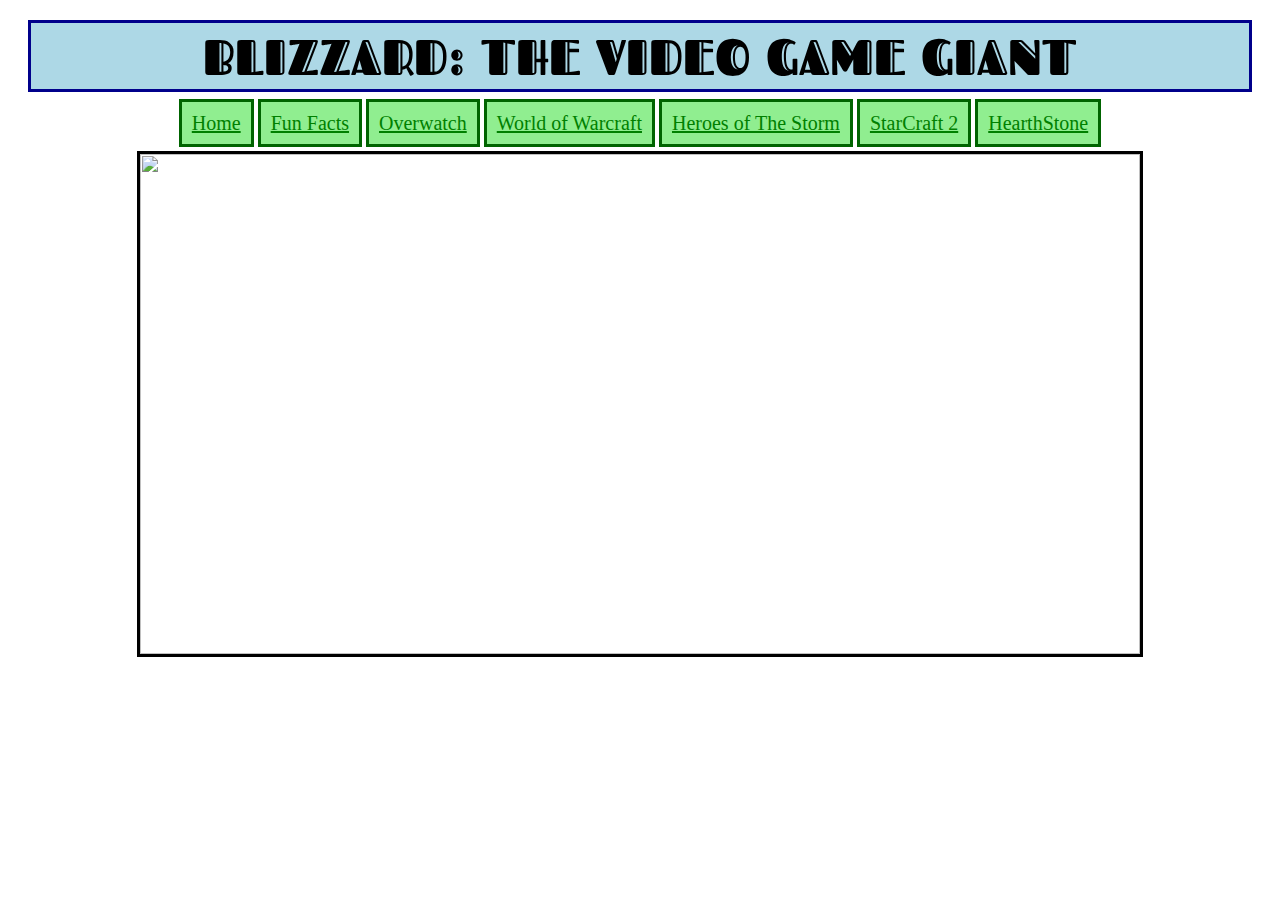
==== Diablo.html @ 3aca9515 "hey" ====
<!DOCTYPE html>
<html lang="en">
  <head>
    <link rel="stylesheet" href="style.css">
    <meta charset="utf-8">
  </head>
  <body class="index">
  <h1> BLIZZARD: THE VIDEO GAME GIANT</h1>
<p class="h">
<nav class="h">
  <a href="index.html"class="depression">Home</a>
  <a href="funfacts.html"class="depression">Fun Facts</a>
  <a href="overwatch.html"class="depression">Overwatch</a>
  <a href="Wow.html"class="depression">World of Warcraft</a>
  <a href=""class="depression">Heroes of The Storm</a>
  <a href=""class="depression">StarCraft 2</a>
  <a href=""class="depression">HearthStone</a>
</nav>
</p>
<img src="http://cdn.wccftech.com/wp-content/uploads/2016/06/Diablo.jpg" height="500" width="1000" class="i">
</body>
</html>
---- style.css ----
@import 'https://fonts.googleapis.com/css?family=Fascinate+Inline|Pacifico';
@import 'https://fonts.googleapis.com/css?family=Baloo+Tamma';
.over{
  text-align: center;
  background-image: url(http://hdqwalls.com/download/overwatch-logo-hd-pic-2048x1152.jpg);
}
.index{
text-align: center;
background-image: url(http://dragonsandwhimsy.com/wp-content/uploads/2014/11/blizzard-entertainment-world-of-warcraft-2510240-1550x923.jpg);
}
h1{
  font-family: 'Fascinate Inline', cursive;
  margin: 20px;
font-size: 50px;
text-align: center;
background-color: lightblue;
border: 3.5px solid darkblue;

}
.h{
  text-align: center;
}
.i{
  border: 3.5px solid black;
}
.wow{
  text-align: center;
  border: 3.5px solid darkred;
  padding: 20px;
  background-color: pink;
}
.ff{
  text-align: center;
  color: red;
  border: 3.5px solid darkred;
  padding: 10px;
  font-size: 20px;
  font-family: 'Baloo Tamma';
  background-color: pink;
}
.o{
  text-align: center;
  background-color: #FFCC66;
  border: 4px solid #C96F00;
  padding: 20px;
}
.depression{
display: inline;
  color: green;
  font-family: 'Baloo Tamma';
  background-color: lightgreen;
  border: 3.5px solid darkgreen;
  padding: 10px;
  font-size: 20px;
width: 100px;
}
.indeximage{
  border: 4px solid black;
  display: inline;
margin: 20px;
  width: 490px;
  height: 350px;
}
.indexh2{
font-family:'Pacifico', cursive;
background-color: pink;
color: red;
border:  solid darkred;
text-align: center;
}
.indexp{
  text-align: center;
  color: white;
  font-size: 20px;
}
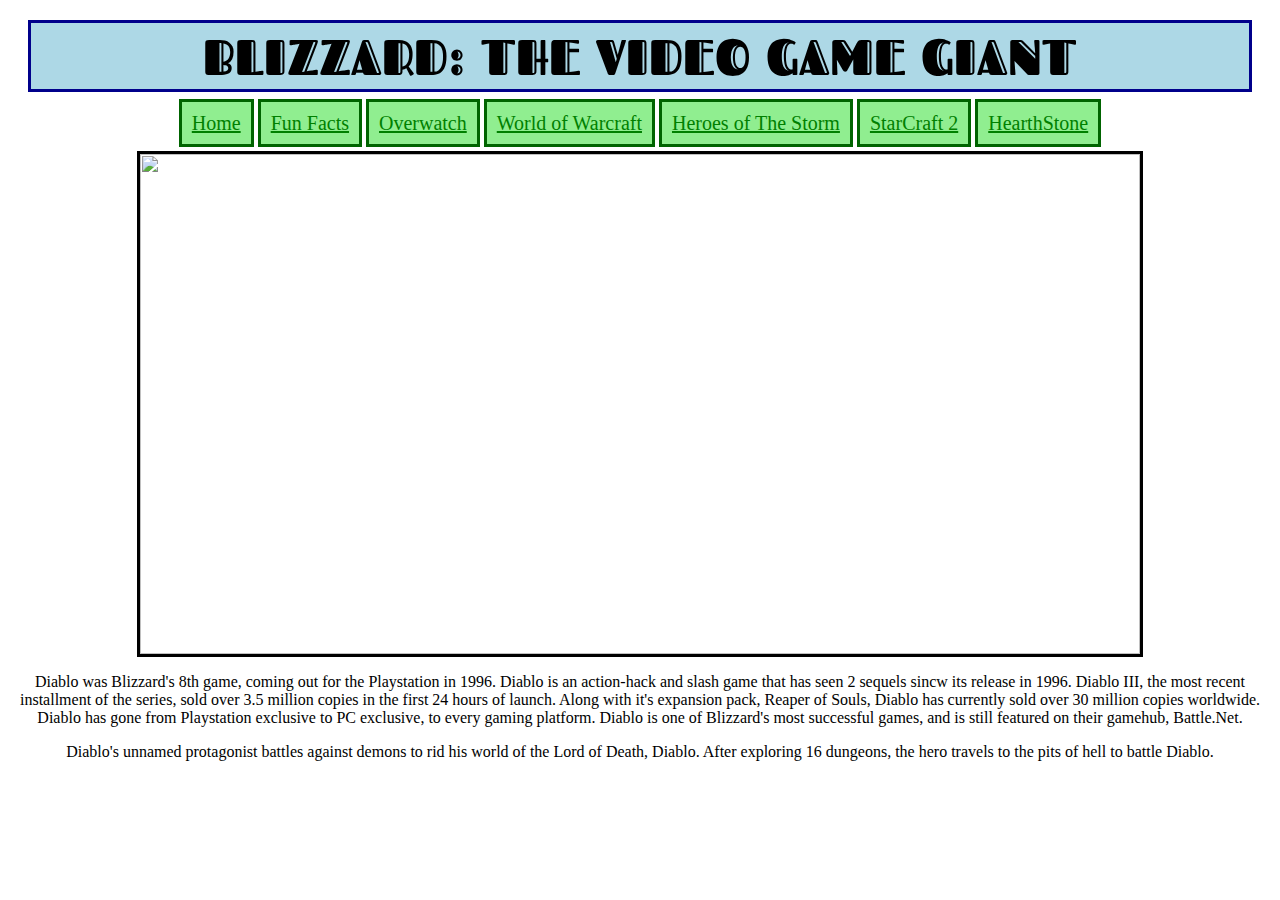
==== commit f1ab1c0c: "pokemon" ====
--- a/Diablo.html
+++ b/Diablo.html
@@ -1,4 +1,4 @@
-<!DOCTYPE html>
+<!-- <!DOCTYPE html> -->
 <html lang="en">
   <head>
     <link rel="stylesheet" href="style.css">
@@ -18,5 +18,12 @@
 </nav>
 </p>
 <img src="http://cdn.wccftech.com/wp-content/uploads/2016/06/Diablo.jpg" height="500" width="1000" class="i">
+<p>Diablo was Blizzard's 8th game, coming out for the Playstation in 1996. Diablo is an action-hack and slash game that has seen 2 sequels
+  sincw its release in 1996. Diablo III, the most recent installment of the series, sold over 3.5 million copies in the first 24 hours of launch.
+  Along with it's expansion pack, Reaper of Souls, Diablo has currently sold over 30 million copies worldwide. Diablo has gone from Playstation
+  exclusive to PC exclusive, to every gaming platform. Diablo is one of Blizzard's most successful games, and is still featured on their gamehub,
+   Battle.Net. </p>
+   <p>Diablo's unnamed protagonist battles against demons to rid his world of the Lord of Death, Diablo. After exploring 16 dungeons, the hero
+     travels to the pits of hell to battle Diablo. 
 </body>
 </html>
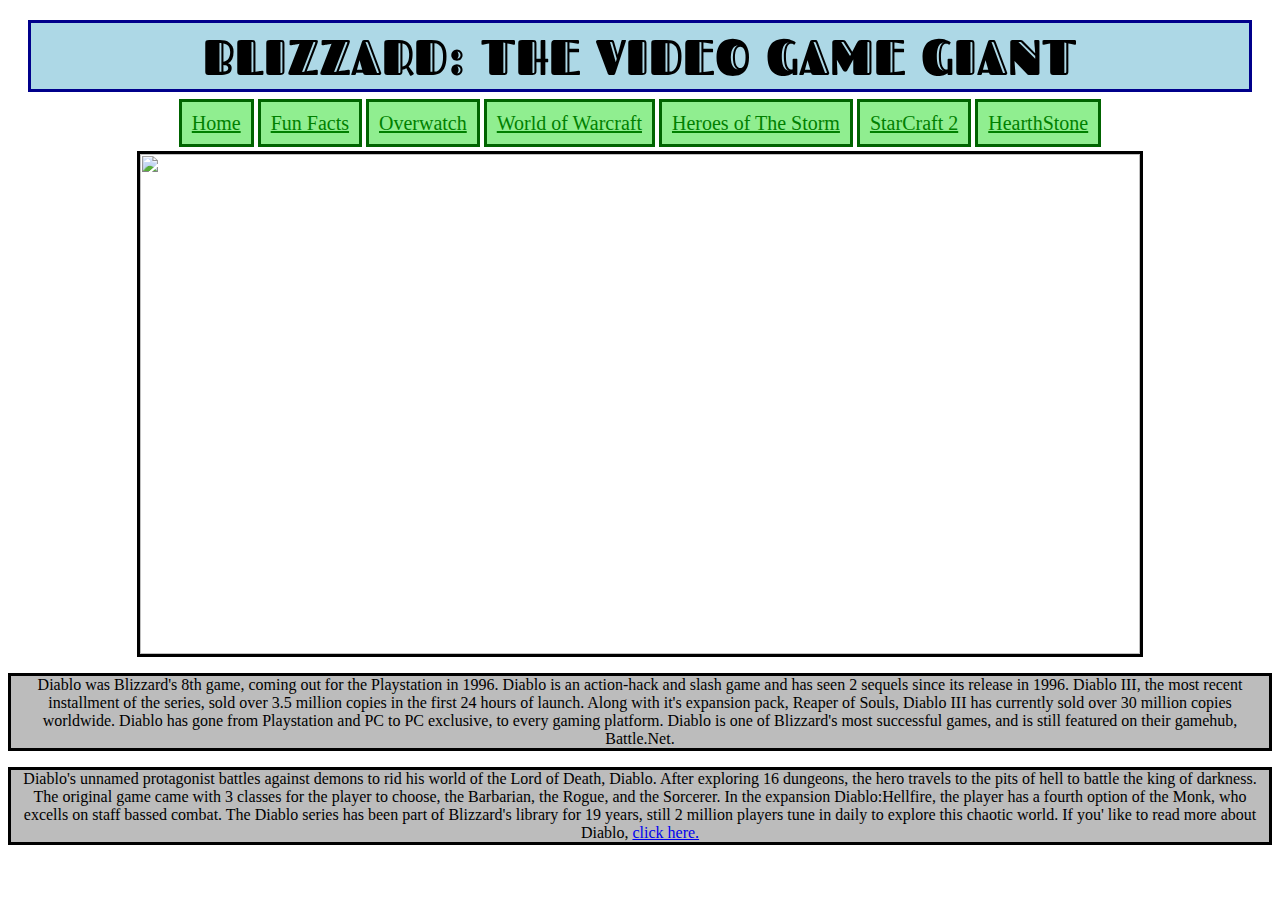
==== commit 1bac63ed: "done sir" ====
--- a/Diablo.html
+++ b/Diablo.html
@@ -18,12 +18,15 @@
 </nav>
 </p>
 <img src="http://cdn.wccftech.com/wp-content/uploads/2016/06/Diablo.jpg" height="500" width="1000" class="i">
-<p>Diablo was Blizzard's 8th game, coming out for the Playstation in 1996. Diablo is an action-hack and slash game that has seen 2 sequels
-  sincw its release in 1996. Diablo III, the most recent installment of the series, sold over 3.5 million copies in the first 24 hours of launch.
-  Along with it's expansion pack, Reaper of Souls, Diablo has currently sold over 30 million copies worldwide. Diablo has gone from Playstation
-  exclusive to PC exclusive, to every gaming platform. Diablo is one of Blizzard's most successful games, and is still featured on their gamehub,
+<p class="diablo">Diablo was Blizzard's 8th game, coming out for the Playstation in 1996. Diablo is an action-hack and slash game and has seen 2 sequels
+  since its release in 1996. Diablo III, the most recent installment of the series, sold over 3.5 million copies in the first 24 hours of launch.
+  Along with it's expansion pack, Reaper of Souls, Diablo III has currently sold over 30 million copies worldwide. Diablo has gone from Playstation
+and PC to PC exclusive, to every gaming platform. Diablo is one of Blizzard's most successful games, and is still featured on their gamehub,
    Battle.Net. </p>
-   <p>Diablo's unnamed protagonist battles against demons to rid his world of the Lord of Death, Diablo. After exploring 16 dungeons, the hero
-     travels to the pits of hell to battle Diablo. 
+   <p class="diablo">Diablo's unnamed protagonist battles against demons to rid his world of the Lord of Death, Diablo. After exploring 16 dungeons, the hero
+     travels to the pits of hell to battle the king of darkness. The original game came with 3 classes for the player to choose, the Barbarian,
+     the Rogue, and the Sorcerer. In the expansion Diablo:Hellfire, the player has a fourth option of the Monk, who excells on staff bassed combat.
+     The Diablo series has been part of Blizzard's library for 19 years, still 2 million players tune in daily to explore this chaotic world. If you'
+   like to read more about Diablo, <a href="us.battle.net/d3/en/">click here.</a></p>
 </body>
 </html>
--- a/style.css
+++ b/style.css
@@ -22,6 +22,11 @@
 }
 .i{
   border: 3.5px solid black;
+}
+.diablo{
+  text-align: center;
+  border: 3.5px solid black;
+  background-color: #BCBCBC;
 }
 .wow{
   text-align: center;
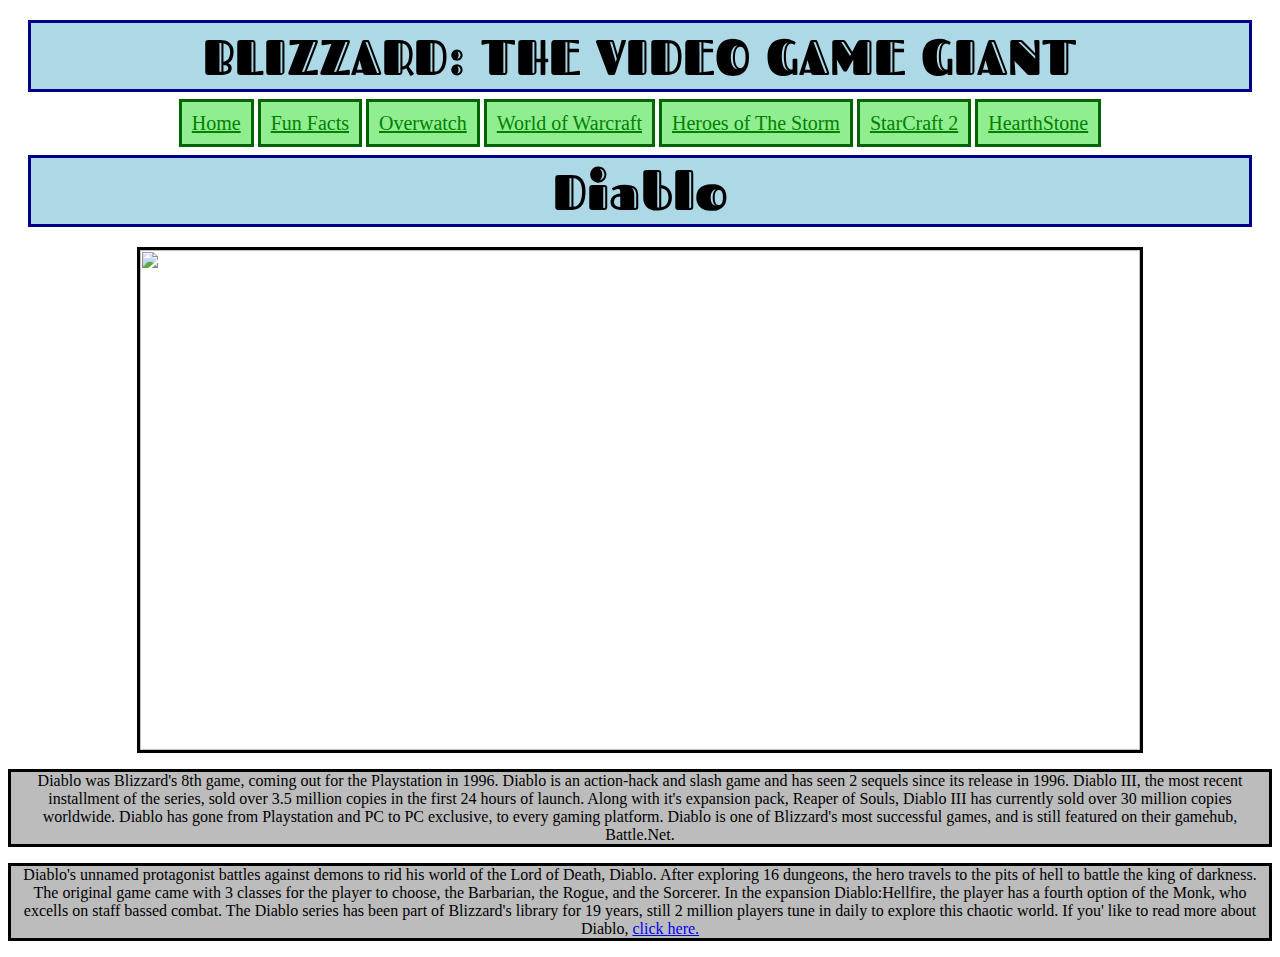
==== commit 202a2c14: "help" ====
--- a/Diablo.html
+++ b/Diablo.html
@@ -17,6 +17,7 @@
   <a href=""class="depression">HearthStone</a>
 </nav>
 </p>
+<h1>Diablo</h1>
 <img src="http://cdn.wccftech.com/wp-content/uploads/2016/06/Diablo.jpg" height="500" width="1000" class="i">
 <p class="diablo">Diablo was Blizzard's 8th game, coming out for the Playstation in 1996. Diablo is an action-hack and slash game and has seen 2 sequels
   since its release in 1996. Diablo III, the most recent installment of the series, sold over 3.5 million copies in the first 24 hours of launch.
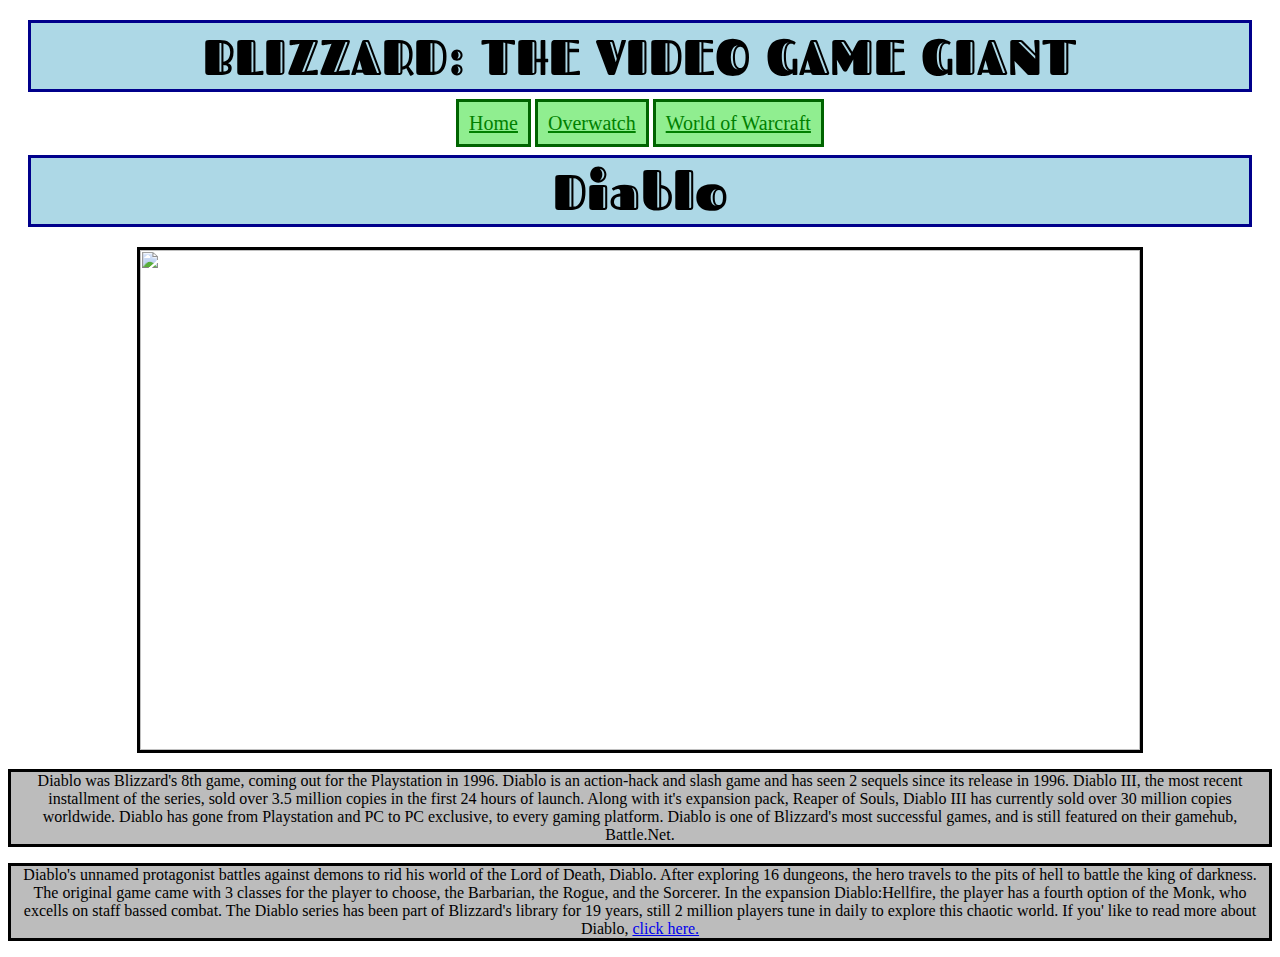
==== commit 7f406d68: "Final Project" ====
--- a/Diablo.html
+++ b/Diablo.html
@@ -9,12 +9,8 @@
 <p class="h">
 <nav class="h">
   <a href="index.html"class="depression">Home</a>
-  <a href="funfacts.html"class="depression">Fun Facts</a>
   <a href="overwatch.html"class="depression">Overwatch</a>
   <a href="Wow.html"class="depression">World of Warcraft</a>
-  <a href=""class="depression">Heroes of The Storm</a>
-  <a href=""class="depression">StarCraft 2</a>
-  <a href=""class="depression">HearthStone</a>
 </nav>
 </p>
 <h1>Diablo</h1>
